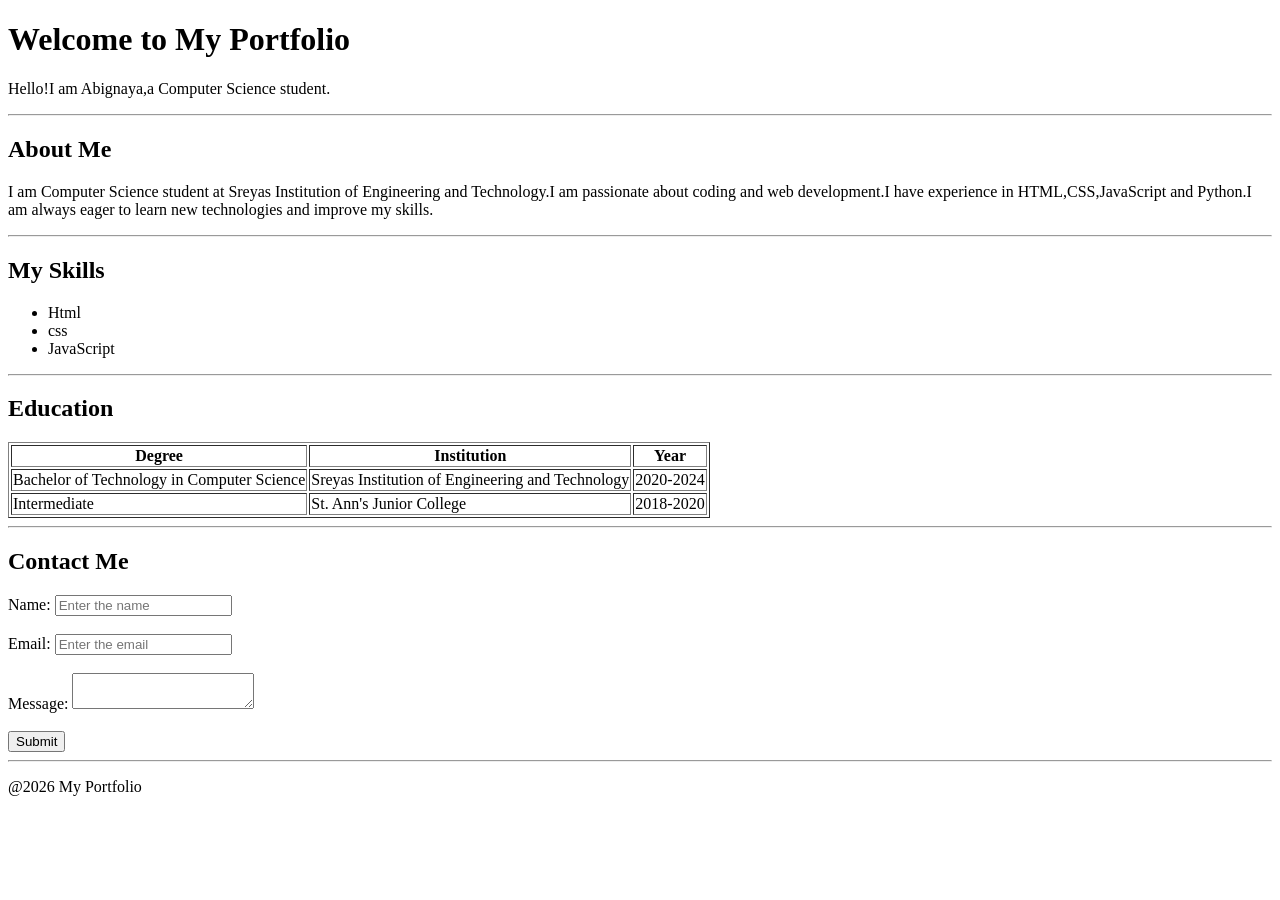
==== index.html @ 780ebb28 "Day 1" ====
<!DOCTYPE html>
<html lang="en">
<head>
    <meta charset="UTF-8">
    <meta name="viewport" content="width=device-width, initial-scale=1.0">
    <title>Document</title>
</head>
<body>
    <!--Header Section-->
       <header>
        <h1>Welcome to My Portfolio</h1>
        <p>Hello!I am Abignaya,a Computer Science student.</p>
       </header>
       <hr>
       <section>
        <h1>About Me </h1>
        <p>
            I am Computer Science student at Sreyas Institution of Engineering and Technology.I am passionate about coding and web development.I have experience in HTML,CSS,JavaScript and Python.I am always eager to learn new technologies and improve my skills.
        </p>
       </section>
       <hr>
       <section>
        <h1>My Skills</h1>
           <ul>
            <li>Html</li>
            <li>css</li>
            <li>JavaScript</li>
           </ul>
       </section>
       <hr>
       <section>
        <h2>Education</h2>
           <table border="1">
            <tr>
                <th>Degree</th>
                <th>Institution</th>
                <th>Year</th>
            </tr>
            <tr>
                <td>Bachelor of Technology in Computer Science</td>
                <td>Sreyas Institution of Engineering and Technology</td>
                <td>2020-2024</td>
            </tr>
            <tr>
                <td>Intermediate</td>
                <td>St. Ann's Junior College</td>
                <td>2018-2020</td>
            </tr>
        </table>
       </section>
       <hr>
       <section>
        <form>
        <h2>Contact Me</h2>
        <label>Name:</label>
        <input type="text" placeholder="Enter the name"><br>
        <br>
        <label>Email:</label>
        <input type="text" placeholder="Enter the email"><br>
        <br>
        <label>Message:</label>
        <textarea row="1" col="30"></textarea><br>
        <br>
        <button type="Submit">Submit</button>
        </form>
       </section>
       <hr>
       <footer>
        <p>@2026 My Portfolio</p>
       </footer>
    </body>
</html>
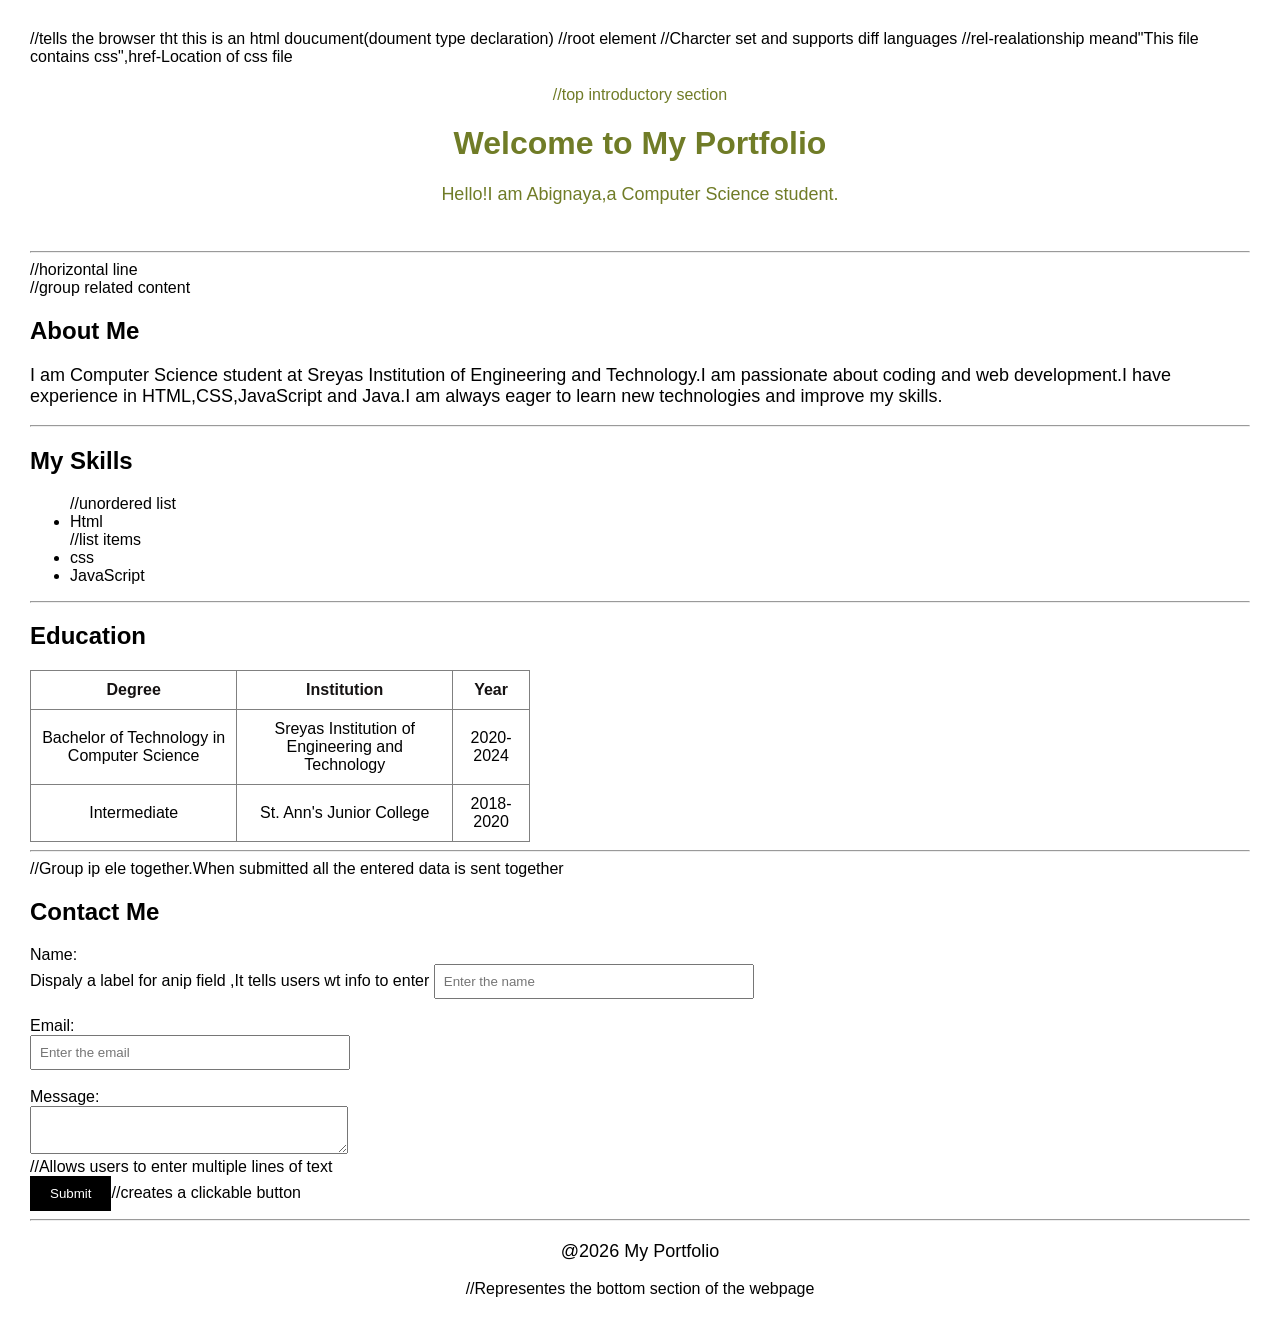
==== commit 31fbe94c: "my first commit" ====
--- a/index.html
+++ b/index.html
@@ -1,28 +1,29 @@
-<!DOCTYPE html>
-<html lang="en">
+<!DOCTYPE html>//tells the browser tht this is an html doucument(doument type declaration)
+<html lang="en">//root element
 <head>
-    <meta charset="UTF-8">
+    <meta charset="UTF-8">//Charcter set and supports diff languages
     <meta name="viewport" content="width=device-width, initial-scale=1.0">
-    <title>Document</title>
+    <title>MY PORTFOLIO</title>
+    <link rel="stylesheet" href="style.css">//rel-realationship meand"This file contains css",href-Location of css file
 </head>
 <body>
     <!--Header Section-->
-       <header>
+       <header>//top introductory section
         <h1>Welcome to My Portfolio</h1>
         <p>Hello!I am Abignaya,a Computer Science student.</p>
        </header>
-       <hr>
-       <section>
+       <hr>//horizontal line
+       <section>//group related content
         <h1>About Me </h1>
         <p>
-            I am Computer Science student at Sreyas Institution of Engineering and Technology.I am passionate about coding and web development.I have experience in HTML,CSS,JavaScript and Python.I am always eager to learn new technologies and improve my skills.
+            I am Computer Science student at Sreyas Institution of Engineering and Technology.I am passionate about coding and web development.I have experience in HTML,CSS,JavaScript and Java.I am always eager to learn new technologies and improve my skills.
         </p>
        </section>
        <hr>
        <section>
         <h1>My Skills</h1>
-           <ul>
-            <li>Html</li>
+           <ul>//unordered list
+            <li>Html</li>//list items
             <li>css</li>
             <li>JavaScript</li>
            </ul>
@@ -50,23 +51,23 @@
        </section>
        <hr>
        <section>
-        <form>
+        <form>//Group ip ele together.When submitted all the entered data is sent together
         <h2>Contact Me</h2>
-        <label>Name:</label>
+        <label>Name:</label><br>Dispaly a label for anip field ,It tells users wt info to enter
         <input type="text" placeholder="Enter the name"><br>
         <br>
-        <label>Email:</label>
+        <label>Email:</label><br>
         <input type="text" placeholder="Enter the email"><br>
         <br>
-        <label>Message:</label>
-        <textarea row="1" col="30"></textarea><br>
+        <label>Message:</label><br>
+        <textarea row="1" col="30"></textarea><br>//Allows users to enter multiple lines of text
         <br>
-        <button type="Submit">Submit</button>
+        <button type="Submit">Submit</button>//creates a clickable button
         </form>
        </section>
        <hr>
        <footer>
-        <p>@2026 My Portfolio</p>
+        <p>@2026 My Portfolio</p>//Representes the bottom section of the webpage
        </footer>
     </body>
 </html>
--- a/style.css
+++ b/style.css
@@ -0,0 +1,51 @@
+body{
+   background-color:#ffffff;
+   font-family:Arial,sans-serif;
+   margin:30px;
+}
+header{
+    background-colour:rgba(55, 61, 245, 0);
+    color:rgb(112, 124, 39);
+    text-align:center;
+    padding:20px;
+}
+h2{
+    colour:rgb(66, 66, 73);
+}
+p{
+    font-size:18px;
+}
+table{                                                            
+
+    width:500px;
+    border-collapse:collapse;
+}
+th{
+    background-colour:navy;
+    color:rgb(21, 18, 18);
+}
+th,td{
+    padding:10px;
+    text-align:center;
+}
+input,textarea{
+    width:300px;
+    padding:8px;
+}
+button{
+    background-color:black;
+    color:white;
+    padding:10px 20px;
+    border:none;
+    cursor:pointer;
+
+}
+button:hover{
+    background-color:green;
+}
+footer{
+    text-align:center;
+    margin-top:20px;
+    
+}
+
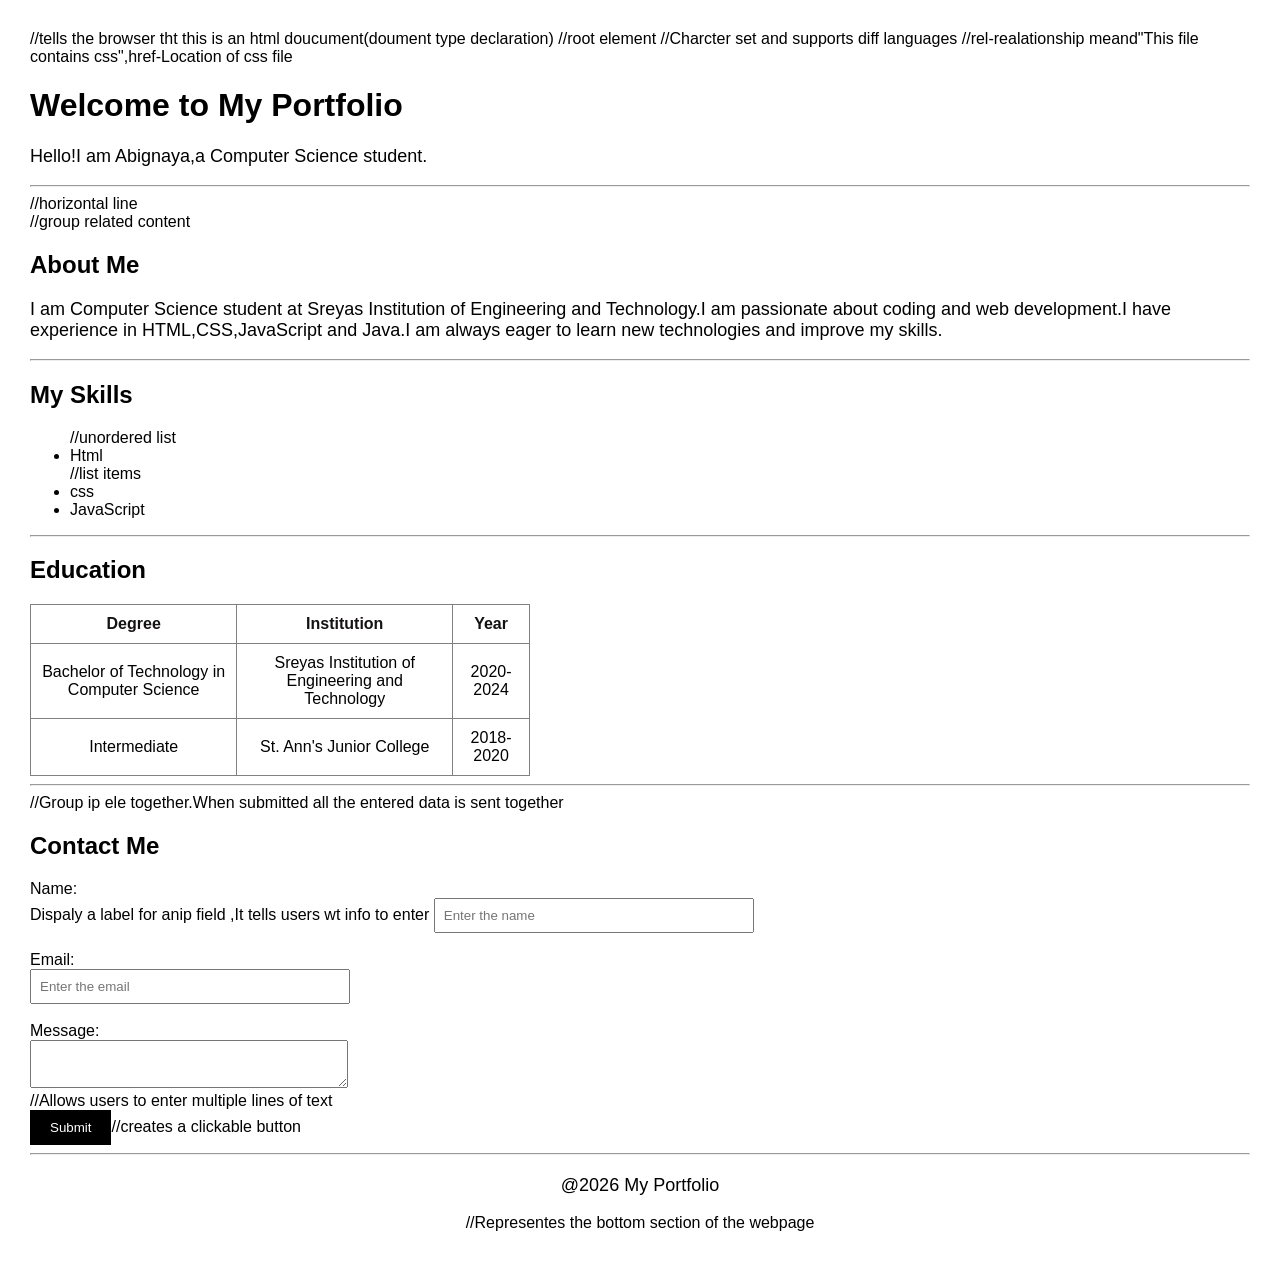
==== commit 61fe09bf: "changes made" ====
--- a/index.html
+++ b/index.html
@@ -8,7 +8,7 @@
 </head>
 <body>
     <!--Header Section-->
-       <header>//top introductory section
+       
         <h1>Welcome to My Portfolio</h1>
         <p>Hello!I am Abignaya,a Computer Science student.</p>
        </header>
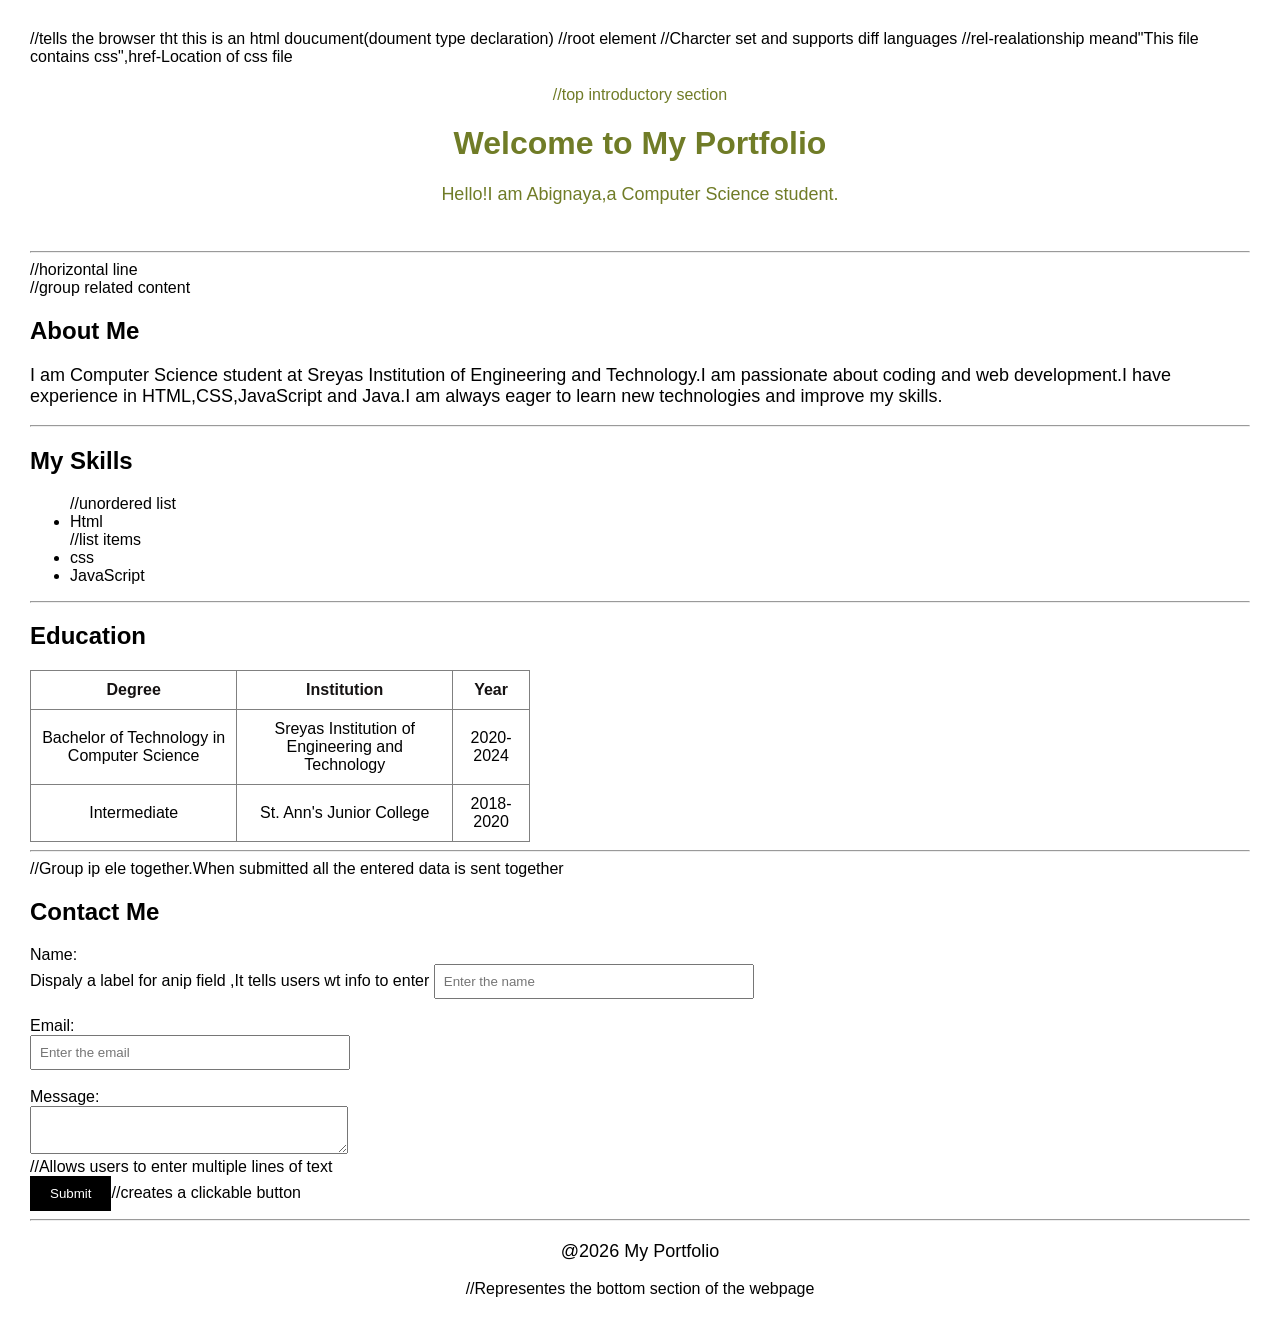
==== commit 634cf423: "changes made" ====
--- a/index.html
+++ b/index.html
@@ -8,7 +8,7 @@
 </head>
 <body>
     <!--Header Section-->
-       
+       <header>//top introductory section
         <h1>Welcome to My Portfolio</h1>
         <p>Hello!I am Abignaya,a Computer Science student.</p>
        </header>
